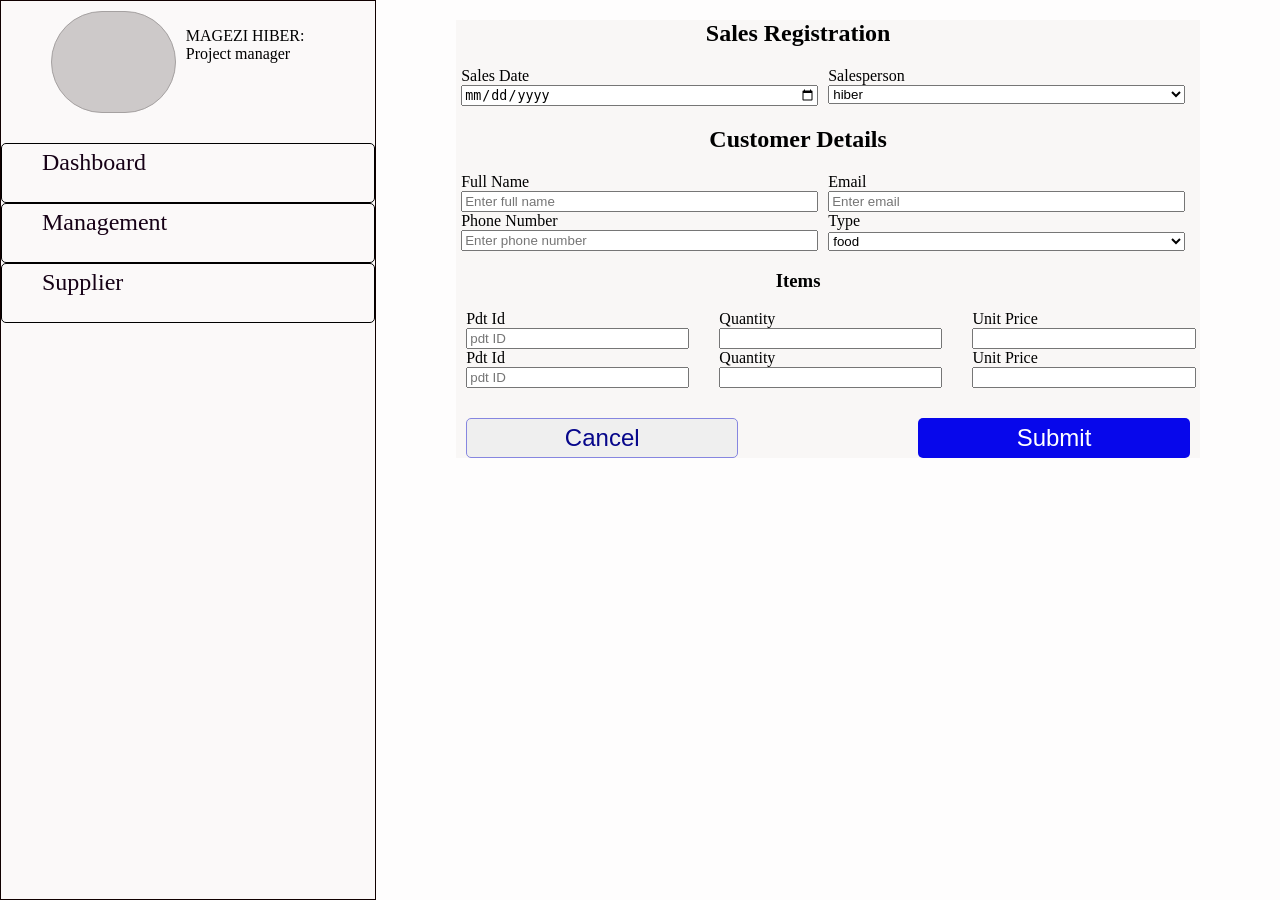
==== Ssales.html @ d834fb71 "added new files" ====
<!doctype html>
<html lang="en">
  <head>
    <meta charset="UTF-8" />
    <meta name="viewport" content="width=device-width, initial-scale=1.0" />
    <title>Document</title>
    <link rel="stylesheet" href="sales.css" />
  </head>
  <body>
    <div class="container">
      <div class="sidebar">
        <div class="eleme"  >
          <span class="square" ></span>
          <p>MAGEZI HIBER: Project manager</p>
        </div>
        <div class="boa">
        <div class="board" >
          <a href="index.html">Dashboard</a>
        </div>
        <div class="board" >
          <a href="Ssales.html">Management</a>
        </div>
        <div class="board" >
          <a href="gid.html">Supplier</a>
        </div>
        </div>
      </div>
      <div class="content">
        <!--section-->
        <section>
          <form>
            <h1 class="title"  >Sales Registration</h1>
            <div class="input-container">
              <div class="input-section">
                <label for="salesdate">Sales Date</label>
                <input type="date" id="salesdate" />
              </div>
              <div class="input-section">
                <label for="salesperson">Salesperson</label>
                <select>
                  <option value="" disabled select>Slesrepresentative</option>
                  <option value="1">hiber</option>
                  <option value="2">mag</option>
                </select>
              </div>
            </div>
            <h2 class="title"  >Customer Details</h2>
            <div class="select-container">
              <div class="select-label">
                <label>Full Name</label>
                <input type="text" id="fname" placeholder="Enter full name" />
              </div>
              <div class="select-label">
                <label for="email">Email</label>
                <input type="text" id="email" placeholder="Enter email" />
              </div>
              <div class="select-label">
                <label for="phone">Phone Number</label>
                <input type="tel" id="phone" placeholder="Enter phone number" />
              </div>
              <div class="select-label">
                <label for="type">Type</label>
                <select>
                  <option value="" disabled select>Select customer type</option>
                  <option value="1">food</option>
                  <option value="2">sausage</option>
                </select>
              </div>
            </div>
            <h3  class="title">Items</h3>
            <div class="item-container" >
              <div class="item-select" >
                <label for="pdt">Pdt Id</label>
                <input type="text" id="pdt" placeholder="pdt ID" />
              </div>
              <div class="item-select" >
                <label for="quantity">Quantity</label>
                <input type="number" id="quantity" />
              </div>
              <div class="item-select" >
                <label for="unitp">Unit Price</label>
                <input type="number" id="unitp" />
              </div>
              <div class="item-select" >
                <label for="id">Pdt Id</label>
                <input type="text" id="id" placeholder="pdt ID" />
              </div>
              <div class="item-select" >
                <label for="qty">Quantity</label>
                <input type="number" id="qty" />
              </div>
              <div  class="item-select" >
                <label for="unitp">Unit Price</label>
                <input type="number" id="unitp" />
              </div>
            </div>
            <div class="butt" >
              <button  class="can">Cancel</button>
              <button class="submit" >Submit</button>
            </div>
          </form>
        </section>
      </div>
    </div>
  </body>
</html>
---- sales.css ----
body{
    margin: 0;
    padding: 0;
}
.container{
display: flex;
height: 100vh;
width: 100%;
}
form{
    margin: 10px 80px;
    height: 100%;
    background-color: rgb(249, 247, 246);
}
.sidebar{
    flex: 1;
    border: 1px solid rgb(16, 0, 0);
    background-color: rgb(251, 249, 249);
}
.content{
    flex: 3;
    background-color: rgb(254, 253, 253);
}
.input-container{
    display: flex;
    column-gap: 5px;
    

}
.input-section{
    display: flex;
    flex-direction: column;
    width: 48%;
    margin-left: 5px;
    
}
.select-container{
    display: flex;
    flex-wrap: wrap;
    column-gap: 5px;
    
}
.select-label{
    display: flex;
    flex-direction: column;
    flex-basis: 48%;
    margin-left: 5px;
    justify-content: space-between;
}
.item-container{
    display: flex;
    flex-wrap: wrap;
    column-gap: 20px;
}
.item-select{
    display: flex;
    flex-direction: column;
    flex-basis: 30%;
    margin-left: 10px;
}
.butt{
    display: flex;
    justify-content: space-between;
    margin: 30px 10px;
}
.can{
    width: 17rem;
    border: 1px solid rgb(134, 134, 224);
    color: rgb(7, 7, 139);
    font-size: 1.5rem;
    text-align: center;
    border-radius: 5px;
    height: 40px;
    transition: opacity 0.1s;
}
.can:hover{
    background-color: rgb(126, 185, 185);
    opacity: 0.8;
}
.can:active{
    opacity: 0.5;
}
.submit{
    width: 17rem;
    color: white;
    font-size: 1.5rem;
    text-align: center;
    background-color: rgb(7, 7, 235);
    border: none;
    border-radius:5px ;
    height: 40px;
    transition: opacity 0.15s;
}
.submit:hover{
    opacity: 0.8;
}
.submit:active{
    opacity: 0.5;
}
.title{
    text-align: center;
    margin-right: 60px;
}
.eleme{
    display: flex;
    margin: 10px  50px;
}
.square{
    width: 200px;
    height: 100px;
    border-radius:100px;
    border: 1px solid rgb(165, 161, 161);
    margin-right: 10px;
    background-color: rgb(205, 201, 201);
}
.board a{
    display: block;
    text-decoration: none;
padding: 5px 40px  ;
    font-size: 1.5rem;
    border: 1px solid black;
    border-radius: 5px;
    color: rgb(22, 1, 22);
height: 3rem;
}
.boa{
    margin-top: 30px;
    align-items: center;
}
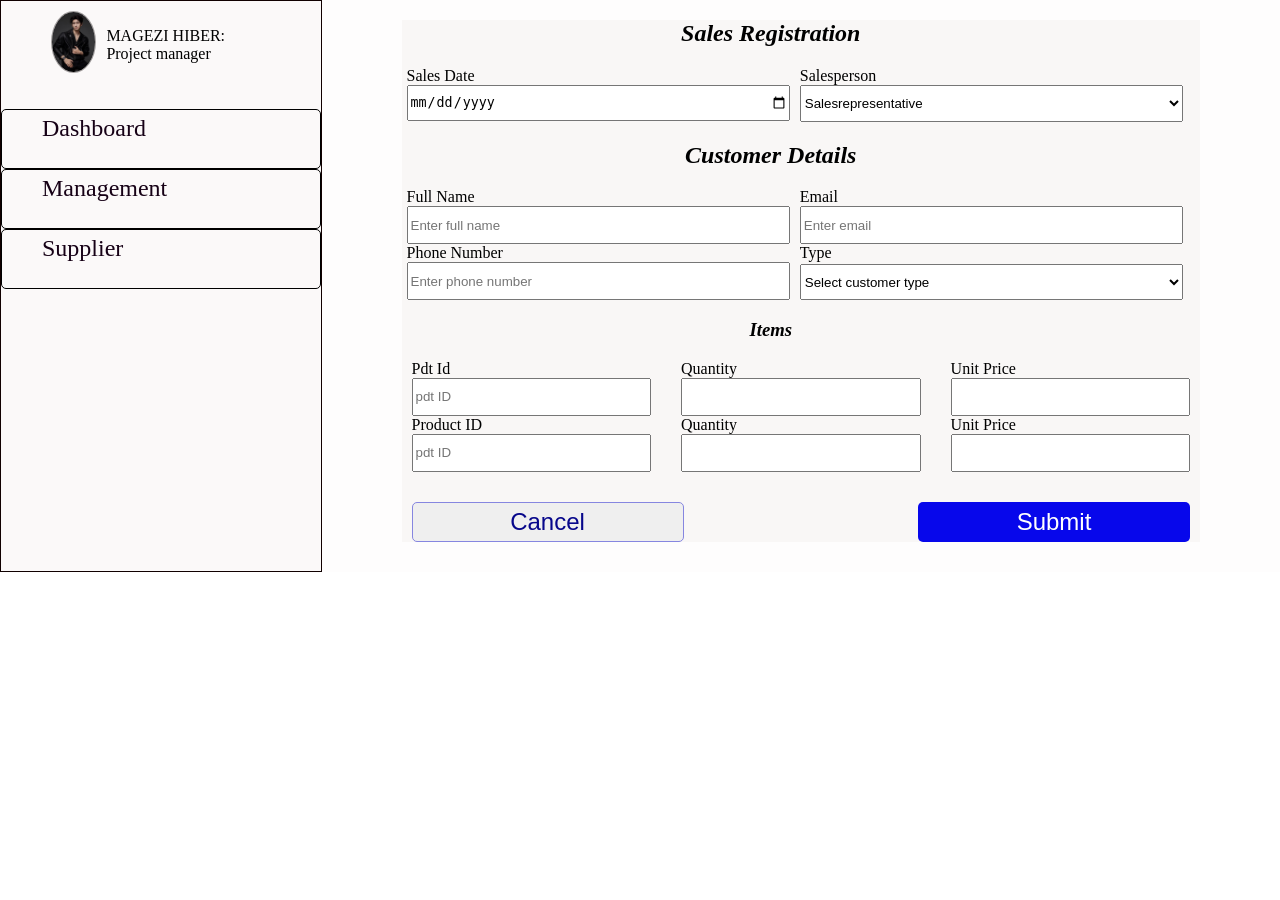
==== commit 68a61110: "added new changes" ====
--- a/Ssales.html
+++ b/Ssales.html
@@ -10,7 +10,7 @@
     <div class="container">
       <div class="sidebar">
         <div class="eleme"  >
-          <span class="square" ></span>
+          <img class="square"  src="zang.jpg" alt="picture">
           <p>MAGEZI HIBER: Project manager</p>
         </div>
         <div class="boa">
@@ -37,8 +37,8 @@
               </div>
               <div class="input-section">
                 <label for="salesperson">Salesperson</label>
-                <select>
-                  <option value="" disabled select>Slesrepresentative</option>
+                <select class="select" >
+                  <option value="" disabled selected>Salesrepresentative</option>
                   <option value="1">hiber</option>
                   <option value="2">mag</option>
                 </select>
@@ -52,7 +52,7 @@
               </div>
               <div class="select-label">
                 <label for="email">Email</label>
-                <input type="text" id="email" placeholder="Enter email" />
+                <input type="email" id="email" placeholder="Enter email" />
               </div>
               <div class="select-label">
                 <label for="phone">Phone Number</label>
@@ -60,8 +60,8 @@
               </div>
               <div class="select-label">
                 <label for="type">Type</label>
-                <select>
-                  <option value="" disabled select>Select customer type</option>
+                <select class="select"  >
+                  <option value="" disabled selected>Select customer type</option>
                   <option value="1">food</option>
                   <option value="2">sausage</option>
                 </select>
@@ -82,8 +82,8 @@
                 <input type="number" id="unitp" />
               </div>
               <div class="item-select" >
-                <label for="id">Pdt Id</label>
-                <input type="text" id="id" placeholder="pdt ID" />
+                <label for="pd">Product ID</label>
+                <input type="text" id="pd" placeholder="pdt ID" />
               </div>
               <div class="item-select" >
                 <label for="qty">Quantity</label>
@@ -95,8 +95,8 @@
               </div>
             </div>
             <div class="butt" >
-              <button  class="can">Cancel</button>
-              <button class="submit" >Submit</button>
+              <button  class="can" type="button"  >Cancel</button>
+              <button class="submit"  type="button" >Submit</button>
             </div>
           </form>
         </section>
--- a/sales.css
+++ b/sales.css
@@ -4,7 +4,7 @@
 }
 .container{
 display: flex;
-height: 100vh;
+height: auto;
 width: 100%;
 }
 form{
@@ -34,6 +34,9 @@
     margin-left: 5px;
     
 }
+.input-section input{
+    height: 2rem;
+}
 .select-container{
     display: flex;
     flex-wrap: wrap;
@@ -47,6 +50,12 @@
     margin-left: 5px;
     justify-content: space-between;
 }
+.select-label input{
+    height: 2rem;
+}
+.select{
+    height: 2.3rem;
+}
 .item-container{
     display: flex;
     flex-wrap: wrap;
@@ -57,6 +66,9 @@
     flex-direction: column;
     flex-basis: 30%;
     margin-left: 10px;
+}
+.item-select input{
+    height: 2rem;
 }
 .butt{
     display: flex;
@@ -100,15 +112,16 @@
 .title{
     text-align: center;
     margin-right: 60px;
+    font-style: italic;
 }
 .eleme{
     display: flex;
     margin: 10px  50px;
 }
 .square{
-    width: 200px;
-    height: 100px;
-    border-radius:100px;
+    width: 60px;
+    height: 60px;
+    border-radius:50%;
     border: 1px solid rgb(165, 161, 161);
     margin-right: 10px;
     background-color: rgb(205, 201, 201);
